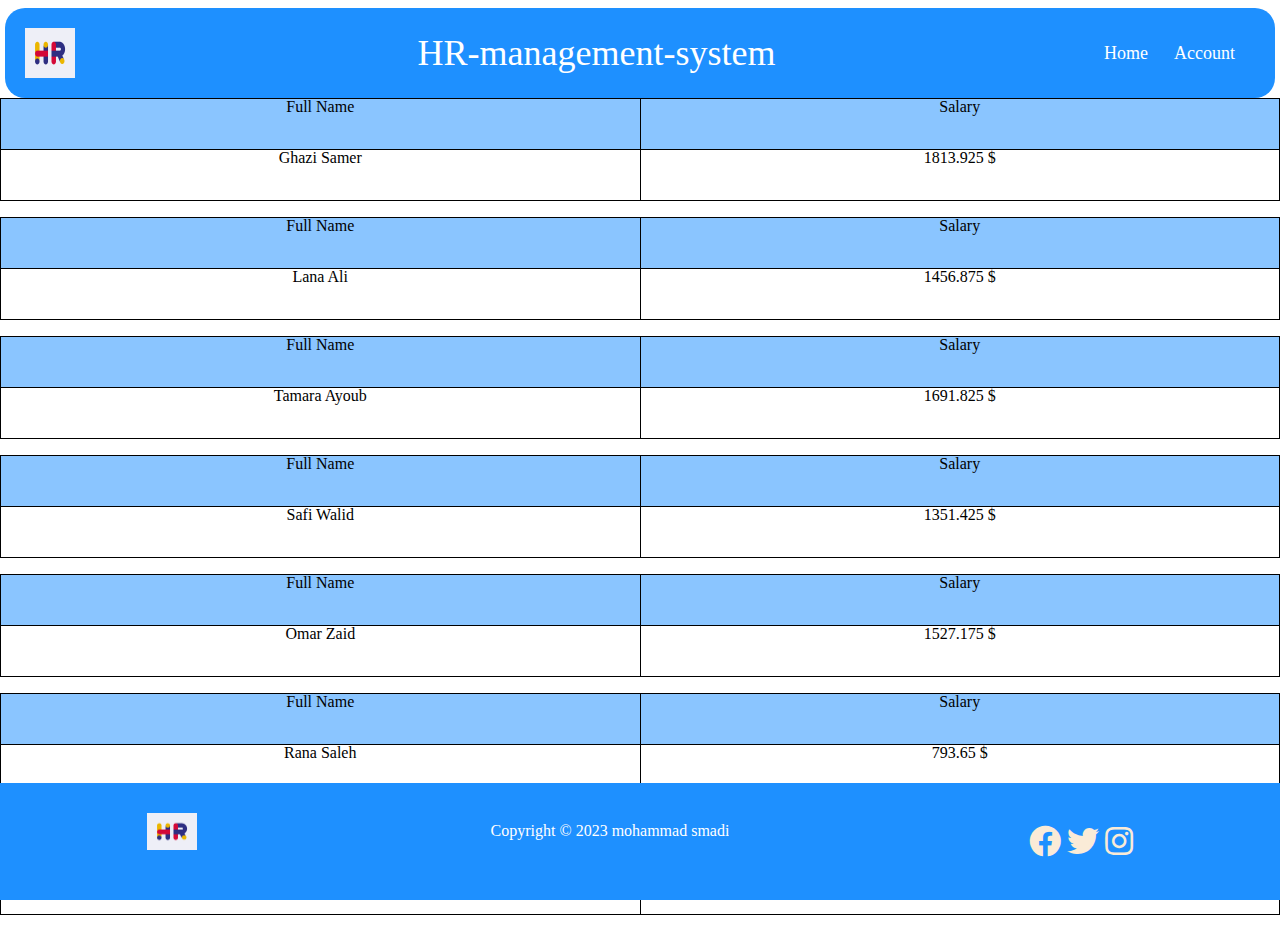
==== index.html @ 5f934aa2 "add first task" ====
<!DOCTYPE html>
<html lang="en">
  <head>
    <meta charset="UTF-8" />
    <meta http-equiv="X-UA-Compatible" content="IE=edge" />
    <meta name="viewport" content="width=device-width, initial-scale=1.0" />
    <link rel="stylesheet" href="./css/Reset.css" />
    <link rel="stylesheet" href="./css/styles.css" />
    <link rel="preconnect" href="https://fonts.googleapis.com" />
    <link rel="preconnect" href="https://fonts.gstatic.com" crossorigin />
    <link
      href="https://fonts.googleapis.com/css2?family=Oswald&display=swap"
      rel="stylesheet"
    />
    <link
      rel="stylesheet"
      href="https://use.fontawesome.com/releases/v5.15.1/css/all.css"
    />
  </head>
  <body>
    <header>
      <img
        class="logo"
        src="./assets/cd42d8fc8f9c592694fa8033fdd55544.gif"
        style="height: 50px; width: 50px"
      />
      <h1 class="title">HR-management-system</h1>
      <nav>
        <ul>
          <li>
            <a href="./index.html">Home</a>
          </li>
          <li>
            <a href="./accounting.html">Account</a>
          </li>
        </ul>
      </nav>
    </header>
    <main></main>
    <footer>
      <img src="./assets/cd42d8fc8f9c592694fa8033fdd55544.gif" alt="Logo" />
      <div class="animated-text" style="display: flex; align-items: center">
        <p>Copyright &copy; 2023 mohammad smadi</p>
      </div>
      <div
        id="contactUs"
        style="
          display: flex;
          align-items: center;
          justify-content: space-between;
        "
      >
      <!-- <div style="width: 200px; height: 100px; display: flex; justify-content: center; align-items: center;" ></div> -->
        <a
          style="color: antiquewhite"
          href="#"
          class="fab fa-facebook fa-2x"
        ></a>

        <a
          style="color: antiquewhite"
          href="#"
          class="fab fa-twitter fa-2x"
        ></a>
        <a
          style="color: antiquewhite"
          href="#"
          class="fab fa-instagram fa-2x"
        ></a>
      </div>
    </footer>
    <script src="./js/app.js"></script>
  </body>
</html>
---- css/styles.css ----
body {
  display: flex;
  flex-direction: column;
}

header {
  flex: 1;
  background-color: #1e90ff;
  padding: 20px;
  display: flex;
  align-items: center;
  justify-content: space-between;
  border-radius: 20px;
  margin-top: 8px;
  margin-left: 5px;
  margin-right: 5px;
}

header img {
  width: 50px;
  height: 50px;
  margin-right: 20px;
}

header h1 {
  font-size: 36px;
  color: white;
  margin: 0;
}

header nav ul li a {
  font-size: 18px;
  color: white;
  text-decoration: none;
  margin-right: 20px;
}


/* .logo {
  width: 100px;
  height: 100px;
  animation: logo-animation 2s ease-in-out infinite;
}

@keyframes logo-animation {
  0% {
    transform: rotate(0deg);
  }
  100% {
    transform: rotate(360deg);
  }
} */

nav {
  display: flex;
  justify-content: space-between;
  align-items: center;
}

header nav ul li a:hover {
  color: darkgray;
}

ul {
  display: flex;
}

header h1:hover {
  color: #185abd;
}

footer {
  position: fixed;
  bottom: 0;
  display: flex;
  width: 100%;
  background-color: #1e90ff;
  color: #fff;
  padding: 30px 0;
  text-align: center;
  display: flex;
  justify-content: space-around;

  /* align-self:flex-end; */
}

footer img {
  width: 50px;
  margin-bottom: 20px;
}

footer p {
  margin-bottom: 20px;
  font-size: 16px;
}

.footer a {
  color: #fff;
  margin: 0 10px;
  font-size: 20px;
  transition: all 0.3s;
}

.footer a:hover {
  color: #1e90ff;
  text-decoration: none;
}
a {
  /* color: #1e90ff; */
  text-decoration: none;
  margin-left: 6px;

}

.animated-text {
  animation: animation-name2 4s linear forwards;
  overflow: hidden;
  white-space: nowrap;
}

@keyframes animation-name2 {
  from {
    width: 0;
  }
  to {
    width: 17%;
  }
}
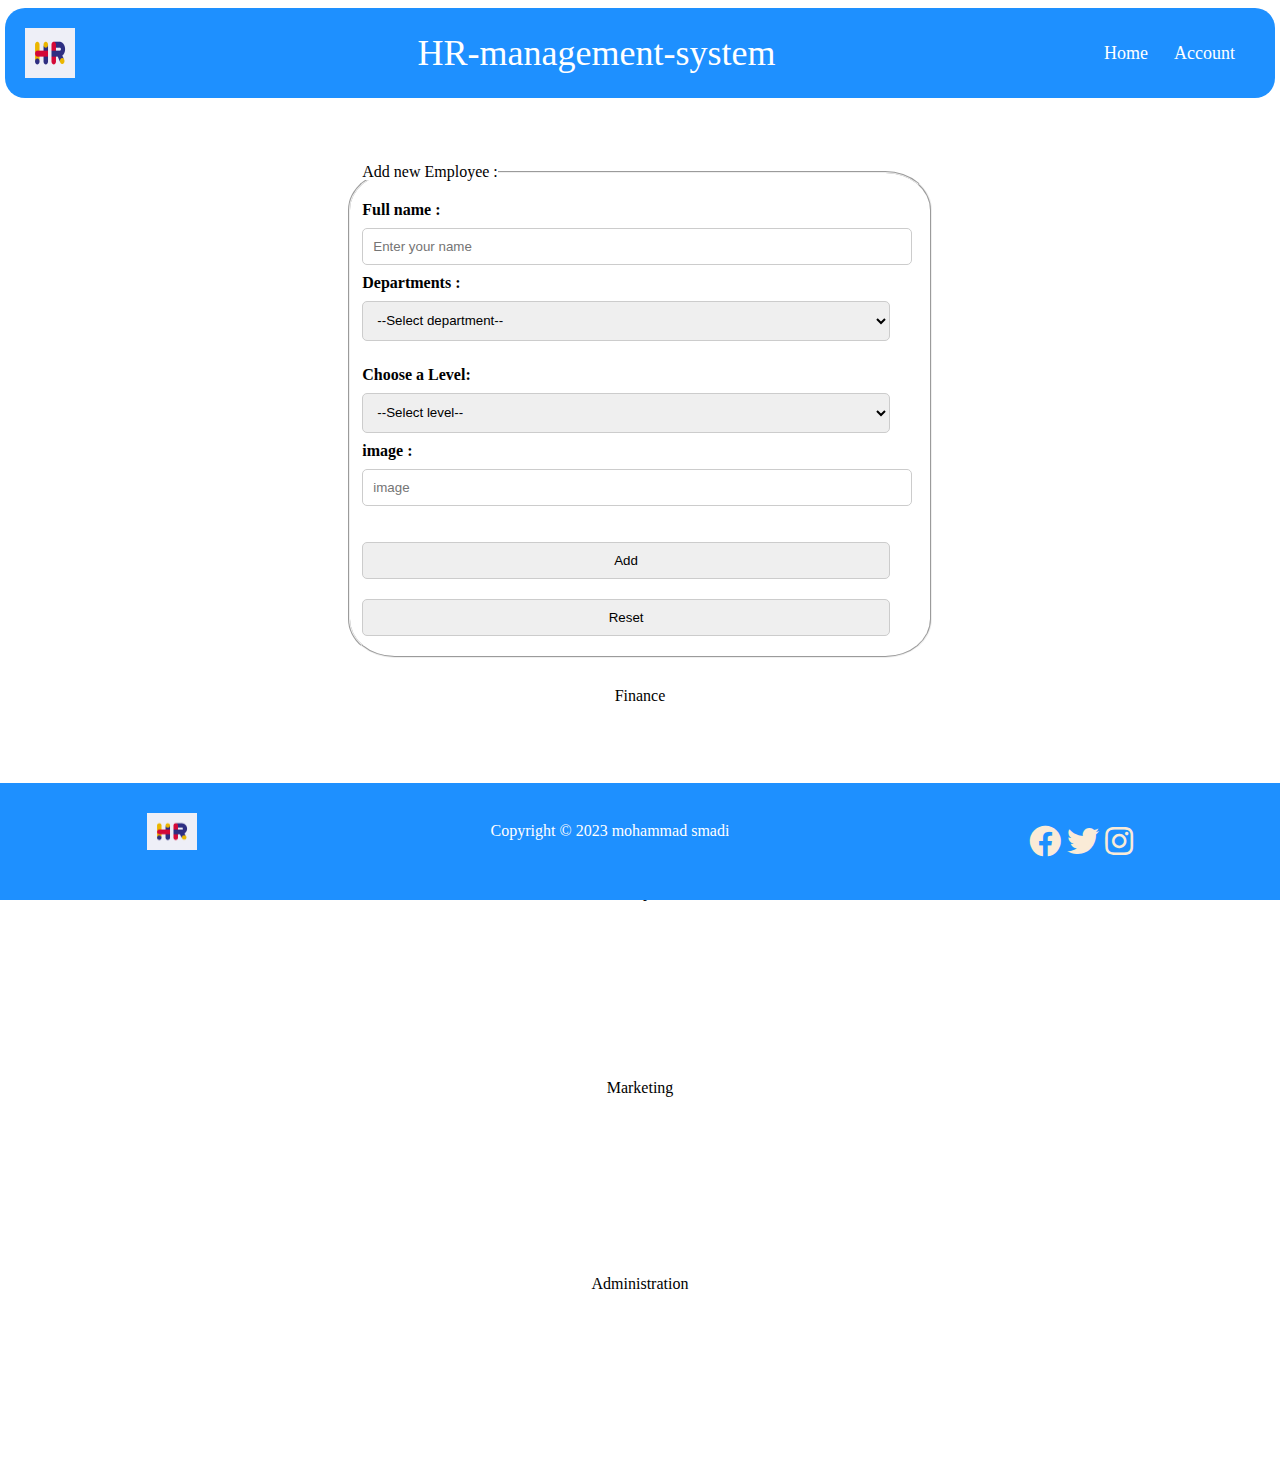
==== commit 2c964354: "add add an event listener" ====
--- a/index.html
+++ b/index.html
@@ -36,7 +36,70 @@
         </ul>
       </nav>
     </header>
-    <main></main>
+    <main>
+      <div id="divForm">
+        <br />
+        <form id="employeeForm">
+          <fieldset>
+            <legend>Add new Employee :</legend>
+            <br />
+            <!-- name -->
+            <label for="name">Full name : </label>
+            <input
+              type="text"
+              id="name"
+              name="name"
+              placeholder="Enter your name"
+            />
+            <!-- select Departments -->
+
+            <label for="Departments">Departments :</label>
+
+            <select name="Departments" id="Departments">
+              <option value="">--Select department--</option>
+              <option value="Finance">Finance</option>
+              <option value="Development">Development</option>
+              <option value="Marketing">Marketing</option>
+              <option value="Administration">Administration</option>
+            </select>
+
+            <br />
+            <br />
+            <label for="Levels">Choose a Level:</label>
+
+            <select name="Levels" id="Levels">
+              <option value="">--Select level--</option>
+              <option value="Senior">Senior</option>
+              <option value="Mid-Senior">Mid-Senior</option>
+              <option value="Junior">Junior</option>
+            </select>
+
+            <label for="imgPath">image : </label>
+            <input
+              type="text"
+              id="imgPath"
+              name="imgPath"
+              placeholder="image"
+            />
+            <br />
+            <br />
+
+            <input type="submit" value="Add" />
+            <input type="reset" />
+          </fieldset>
+        </form>
+      </div>
+      <div style="display: flex; flex-direction: column;align-items: center;">
+        <h3 >Finance</h3>
+        <section style="border-width: 3px; border-color:#000 ;" id="Finance"></section>
+        <h3>Development</h3>
+        <section id="Development"></section>
+        <h3>Marketing</h3>
+        <section id="Marketing"></section>
+        <h3>Administration</h3>
+        <section id="Administration"></section>
+      </div>
+    </main>
     <footer>
       <img src="./assets/cd42d8fc8f9c592694fa8033fdd55544.gif" alt="Logo" />
       <div class="animated-text" style="display: flex; align-items: center">
@@ -50,7 +113,7 @@
           justify-content: space-between;
         "
       >
-      <!-- <div style="width: 200px; height: 100px; display: flex; justify-content: center; align-items: center;" ></div> -->
+        <!-- <div style="width: 200px; height: 100px; display: flex; justify-content: center; align-items: center;" ></div> -->
         <a
           style="color: antiquewhite"
           href="#"
--- a/css/styles.css
+++ b/css/styles.css
@@ -36,20 +36,7 @@
 }
 
 
-/* .logo {
-  width: 100px;
-  height: 100px;
-  animation: logo-animation 2s ease-in-out infinite;
-}
 
-@keyframes logo-animation {
-  0% {
-    transform: rotate(0deg);
-  }
-  100% {
-    transform: rotate(360deg);
-  }
-} */
 
 nav {
   display: flex;
@@ -125,4 +112,63 @@
   to {
     width: 17%;
   }
+}
+main {
+  display: flex;
+  /* justify-content: center; */
+  flex-direction: column;
+  
+}
+#divForm{
+ width: 100%;
+  justify-content: center;
+  margin-bottom: 30px;
+  border-width: 3px;
+  border-color: #000;
+  border-radius: 10px;
+  /* background-color: brown; */
+}
+form {
+  display: flex;
+  flex-direction: column;
+  align-items: center;
+  margin-top: 50px;
+}
+
+label {
+  margin: 10px 0;
+  font-weight: bold;
+}
+
+input, select {
+  width: 95%;
+  padding: 10px;
+  margin: 10px 0;
+  border: 1px solid #ccc;
+  border-radius: 5px;
+}
+
+select {
+  height: 40px;
+}
+
+button {
+  background-color: #007bff;
+  color: #fff;
+  padding: 10px 20px;
+  border: none;
+  border-radius: 5px;
+  cursor: pointer;
+}
+
+button:hover {
+  background-color: #0069d9;
+}
+fieldset{
+  border-radius: 8%;
+}
+section{
+  display: flex;
+  margin-left: 30px;
+  margin-bottom: 180px;
 }